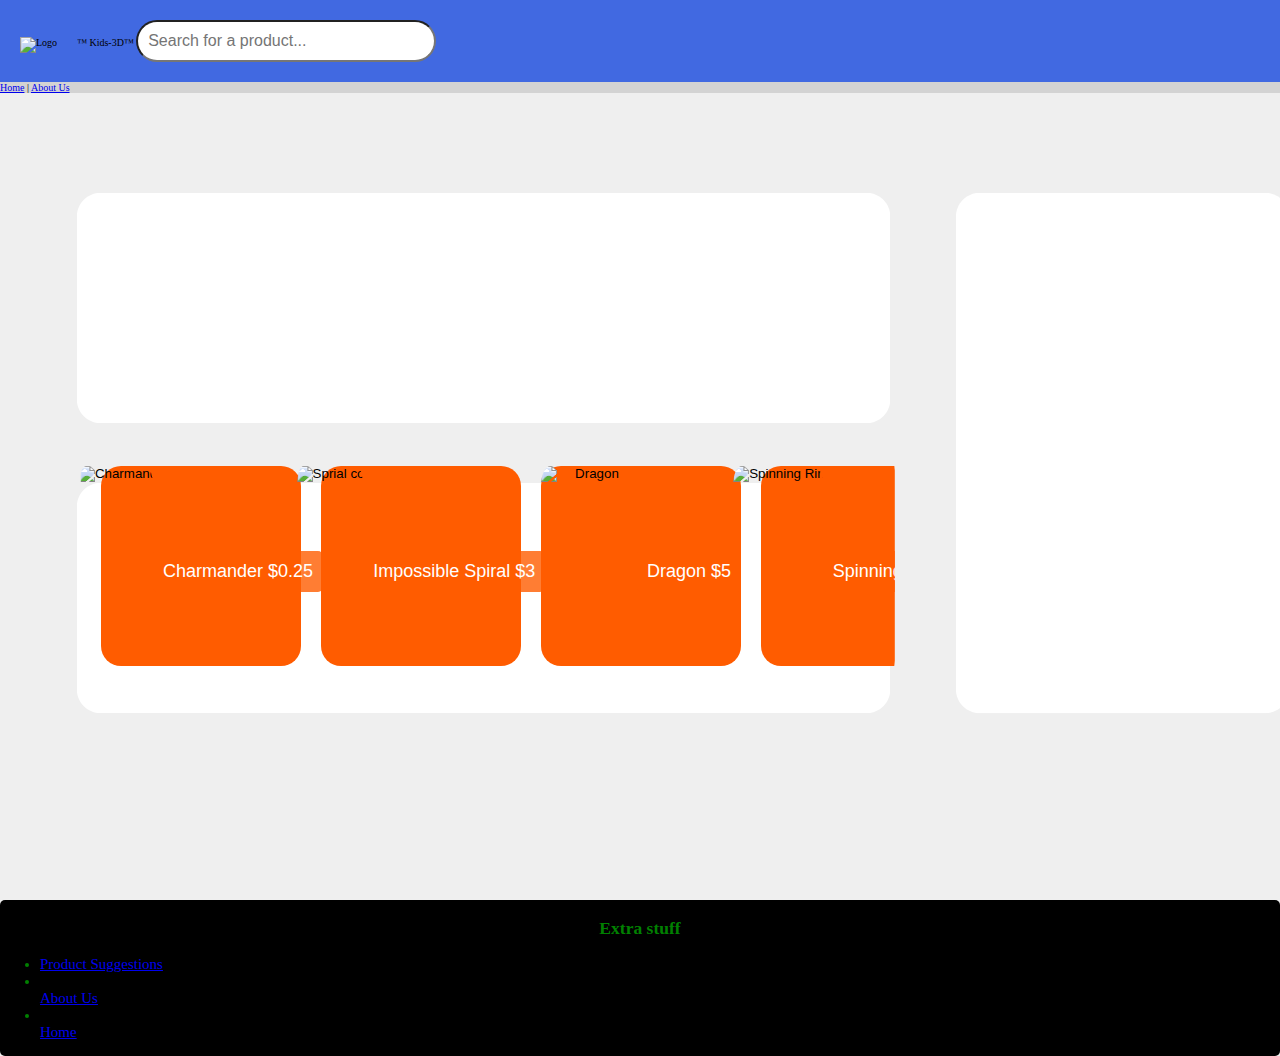
==== index.html @ e3755ed4 "Update index.html" ====
<!DOCTYPE html>
<html>
  <head>
    <meta charset="utf-8">
    <meta name="viewport" content="width=device-width, initial-scale=1">
    <title>Kids-3D™</title>
    <link rel="shortcut icon" type="image/x-icon" href="Kids-3D-logo.png" />
    <link rel="stylesheet" href="overlaytxt.css">
    <link rel="stylesheet" heref="indexescss.css">
  </head>
  <style>
	element.style {
		}
		._7KaXww {
		    height: 0;
		    width: 0;
		}
		._7KaXww, .bFnJ2A {
		    position: absolute;
		}
		user agent stylesheet
		svg:not(:root) {
 		   overflow-clip-margin: content-box;
 		   overflow: hidden;
		}
		._0xkaeQ {
		    pointer-events: auto;
		}
		.DF_utQ {
  		  cursor: auto;
  		  outline: none;
 		   position: absolute;
		}
		._682gpw {
 		   -webkit-touch-callout: none;
 		   -webkit-user-drag: none;
 		   -webkit-tap-highlight-color: transparent;
		}
		._14BoqA {
 		   background-color: #fff;
		    direction: ltr;
 		   position: relative;
		    transform-origin: 0 0;
		}
		.kMDoBQ {
		    --druPZw: 0px;
		    z-index: 0;
		}
		.J_TEEg, .WVSfHg {
		    pointer-events: none;
		}
		.T6XjCg {
		    display: flex;
		    min-height: 100%;
		    min-width: 100%;
		    pointer-events: none;
		}
		.yIDCqA, [tabindex], button {
		    -webkit-tap-highlight-color: transparent;
		}
		.h0_i9w {
		    scrollbar-color: var(--yrvb-A) var(--Tp54Vw);
		}
		style attribute {
		    --2gD2SQ: 48px;
		    --T1_2ug: 0px;
		    --SeBN8g: 0px;
		    --8Dbqsw: 0px;
		}
		.EHoceA #root, .EHoceA .ZHPl4Q, .EHoceA body, html.EHoceA {
		    -webkit-user-select: none;
		    user-select: none;
		}
		#W_Eelw, body, html {
		    height: 100%;
		    margin: 0;
		    overscroll-behavior-x: contain;
		    padding: 0;
		    -webkit-user-select: none;
		    user-select: none;
		    width: 100%;
		}
		.light {
		    --D_rk8Q: linear-gradient(0deg, hsla(0, 0%, 100%, .7) 0%, transparent);
		}
		.light {
		    --Gz-abA: rgba(28, 39, 48, .5);
		}
		.light {
		    --snAkZw: hsla(0, 0%, 100%, .7);
		}
		.light {
		    --xhNO4Q: linear-gradient(90deg, hsla(0, 0%, 100%, .7) 0%, 20%, transparent);
		    --V6yv2g: linear-gradient(270deg, hsla(0, 0%, 100%, .7) 0%, 20%, transparent);
		    --NZqRRQ: rgba(28, 39, 48, .5);
		    --rHZB8Q: #fff;
		    --BSTI8A: rgba(43, 59, 74, .3);
		}
		.light {
		    --j7ZcmQ: #00d9e1;
		    --CduJIw: #00afb5;
		}
		.light {
		    --oqAvaw: url(images/442c46f….png);
		    --x5fGZQ: url(images/dbd21be….png);
		    --agxO6A: url(images/cf87c42….png);
		}
		.light {
		    --8BDQwQ: #ffebd6;
		}
		.light {
		    --SPKO1A: #f6f7f8;
		}
		.light {
		    --CZ9big: #f6f7f8;
		}
		.light {
		    --aKsGUw: #f1ebff;
		}
		.light {
		    --e96txA: url(images/d1320b5….png);
		    --b_fbig: linear-gradient(33deg, #ec9909 30%, #ffebd6 60%);
		    --XnvCFg: hsla(0, 0%, 100%, .9);
		}
		.light {
		    --CNihew: linear-gradient(33deg, #7731d8 30%, #e7dbff 60%);
		    --nVBSCg: url(images/ab98aec….png);
		    --GJ8haA: hsla(0, 0%, 100%, .9);
		    --rQi_Jg: hsla(0, 0%, 100%, .8);
		    --vCimLg: #0d1216;
		    --VmWCzw: linear-gradient(33deg, transparent, transparent 40%, hsla(0, 0%, 100%, .3) 60%);
		    --EtNf3Q: transparent;
		    --qqsFBg: hsla(0, 0%, 100%, .2);
		    --jeINTg: hsla(0, 0%, 100%, .5);
		}
		.light {
		    --qwofNA: #fff;
		    --cO3Q0w: linear-gradient(33deg, #e7dbff 30%, #fff 60%);
		}
		.light {
		    --EanfEg: #fff;
		    --nIQR0w: linear-gradient(33deg, #e7dbff 30%, #fff 60%);
		}
		.light {
		    --y-Cg_Q: #0d1216;
		}
		.light {
		    --vb5SEw: #515154;
		}
		.light {
		    --n7d2mg: #0d1216;
		}
		.light {
		    --HbA14A: colorBlackA07;
		}
		.light {
		    --UDnPkQ: rgba(64, 87, 109, .07);
		    --zrguwg: rgba(57, 76, 96, .15);
		}
		.light {
		    --YFRe5w: url(data:image/svg+xml;charset=utf-8,%3Csvg width='24' height='24' fill='none' xmlns='http://www.w3.org/2000/svg'%3E%3Cpath d='M9.6 5.613C7.91 5.466 6.98 4.874 6.484 3.7c-.179-.423-.304-.917-.384-1.5 0-.1-.1-.2-.2-.2s-.2.1-.2.2c-.08.583-.205 1.077-.384 1.5C4.821 4.874 3.891 5.466 2.2 5.613c-.1 0-.2.1-.2.2s.1.2.2.2c2.1.4 3.2 1.187 3.5 3.387 0 .1.1.2.2.2s.2-.1.2-.2c.3-2.2 1.4-2.987 3.5-3.387.1 0 .2-.1.2-.2s-.1-.2-.2-.2Z' fill='url(%23a)'/%3E%3Cpath d='M19.469 11.865c-4-.8-5.726-2.73-6.526-6.629a.493.493 0 0 0-.474-.371.493.493 0 0 0-.475.376c-.009.006.007-.015 0 0-.8 4-2.625 5.824-6.525 6.624a.5.5 0 0 0 0 1c4 .8 5.717 2.687 6.517 6.587a.493.493 0 0 0 .483.413.493.493 0 0 0 .477-.387c-.005.01.006-.008 0 0 .8-4 2.623-5.813 6.523-6.613a.5.5 0 0 0 0-1Z' fill='url(%23b)'/%3E%3Cpath d='M21.465 5.8c0-.084-.061-.14-.144-.156l-.056-.013c-1.168-.305-1.876-1.024-2.073-2.108a.153.153 0 0 0-.153-.153v.004c-.084 0-.14.062-.156.144l-.013.056c-.305 1.168-1.024 1.876-2.108 2.073a.153.153 0 0 0-.153.153h.004c0 .084.062.14.145.156l.055.013c1.168.305 1.876 1.024 2.073 2.108 0 .084.069.153.153.153v-.004c.084 0 .14-.062.156-.145l.014-.055c.304-1.168 1.023-1.876 2.107-2.073a.15.15 0 0 0 .15-.153Z' fill='url(%23c)'/%3E%3Cpath d='M7.919 18.715c-1-.3-1.582-.782-1.782-1.782a.218.218 0 1 0-.436 0c-.3 1-.782 1.582-1.782 1.782a.218.218 0 0 0 0 .436c1 .3 1.582.782 1.782 1.782a.218.218 0 0 0 .436 0c.3-1 .782-1.582 1.782-1.782a.218.218 0 0 0 0-.436Z' fill='url(%23d)'/%3E%3Cdefs%3E%3ClinearGradient id='a' x1='-7.733' y1='11.576' x2='11.416' y2='31.039' gradientUnits='userSpaceOnUse'%3E%3Cstop stop-color='%2303A5AB'/%3E%3Cstop offset='1' stop-color='%238B3DFF'/%3E%3C/linearGradient%3E%3ClinearGradient id='b' x1='-7.733' y1='11.576' x2='11.416' y2='31.039' gradientUnits='userSpaceOnUse'%3E%3Cstop stop-color='%2303A5AB'/%3E%3Cstop offset='1' stop-color='%238B3DFF'/%3E%3C/linearGradient%3E%3ClinearGradient id='c' x1='-7.733' y1='11.576' x2='11.416' y2='31.039' gradientUnits='userSpaceOnUse'%3E%3Cstop stop-color='%2303A5AB'/%3E%3Cstop offset='1' stop-color='%238B3DFF'/%3E%3C/linearGradient%3E%3ClinearGradient id='d' x1='-7.733' y1='11.576' x2='11.416' y2='31.039' gradientUnits='userSpaceOnUse'%3E%3Cstop stop-color='%2303A5AB'/%3E%3Cstop offset='1' stop-color='%238B3DFF'/%3E%3C/linearGradient%3E%3C/defs%3E%3C/svg%3E);
		    --Kf_hKg: none;
		    --Go5Hrg: -6px -3px 12px rgba(0, 196, 204, .25), 6px 3px 12px rgba(141, 57, 250, .25);
		}
		.light {
		    --wq7VLw: rgba(57, 76, 96, .15);
		    --P6VXWA: hsla(0, 0%, 100%, .5);
		    --MxVKpA: hsla(0, 0%, 100%, .9);
		    --p0BMkw: #fff;
		    --ERxfBQ: #e0e2e6;
		}
		.light {
		    --rcnktA: colorBlackA07;
		}
		.light {
		    --6fu6Ag: rgba(64, 87, 109, .07);
		    --SWnEqQ: rgba(57, 76, 96, .15);
		}
		.light {
		    --OqTewQ: hsla(0, 0%, 100%, .07);
		}
		.light {
		    --vteRtQ: none;
		    --Q_fs-g: invert(1) hue-rotate(180deg);
		    --7j7O0g: brightness(0%);
		    --k_Fm9g: var(--Shm3YQ);
		    --slkaig: none;
		    --DK-Ctg: 8px;
		    --pfuTkQ: 0;
		}
		.light {
		    --hjrzCw: none;
		}
		.light {
		    --LGUFNA: #e1e4e7;
		    --1l4jNQ: 0.4;
		    --RY1XQg: 0.7;
		}
		.light {
		    --iFeuNg: #e1e4e7;
		    --wlik6g: 0.4;
		    --dy3KDw: 0.7;
		}
		.light {
		    --cR8R_Q: rgba(57, 76, 96, .15);
		    --G7JkQw: hsla(0, 0%, 100%, .5);
		    --nv-r5A: hsla(0, 0%, 100%, .9);
		}
		.light {
		    --XmZqVA: #cee2ff;
		    --SYTTzA: #dae9ff;
		    --DlcAfQ: 1.0;
		    --PRmPWg: 0.7;
		    --zKOrEA: 0.7;
		}
		.light {
		    --4PEc8w: #cee2ff;
		    --8twhFg: #dae9ff;
		    --B95T_w: 1.0;
		    --U2mrHg: 0.7;
		    --8Yg6gg: 0.7;
		}
		.light {
		    --51nG7w: invert(1);
		}
		.light {
		    --91N9zw: #f1ebff;
		    --Opux1g: hsla(0, 0%, 100%, .95);
		}
		.light {
		    --469ipw: invert(1);
		}
		.light {
		    --qmdvjg: rgba(13, 18, 22, .7);
		    --fo9YIQ: #fff;
		}
		.light {
		    ---fgEEw: #fff;
		    --W-poKw: #f0f1f5;
		}
		.dark, .light {
		    --HAa96Q: #f0f1f5;
		    --VawcEg: #252627;
		}
		.light {
		    --8wYsnw: rgba(64, 87, 109, .07);
		    --nHUWkg: #e7dbff;
		    --m2CRgQ: rgba(57, 76, 96, .15);
		    --twItFw: #8b3dff;
		}
		.light {
		    --FHnWYg: rgba(64, 87, 109, .07);
		    --SuKFuQ: #e7dbff;
		    --7CxaGA: rgba(57, 76, 96, .15);
		    --PDDvww: #8b3dff;
		}
		.light {
		    --y8qVRg: #fafafa;
		}
		.light {
		    --wNUDMQ: #8b3dff;
		}
		.light {
		    --bwK4wg: transparent;
		}
		.dark, .light {
		    --Q-Zx_A: rgba(13, 18, 22, 0);
		}
		.light {
		    --5NfOIA: darken;
		}
		.light {
		    --Xnb3LQ: none;
		}
		.light {
		    --D6saiQ: linear-gradient(90deg, #b1b8ce, #bcc3d9);
		    --DoCKeg: linear-gradient(90deg, #73e1e9, #88e8ef);
		    --JQIIug: linear-gradient(90deg, #db7bff, #e5a0ff);
		}
		.light {
		    --N-sFSA: #f6f7f8;
		    --scYTHw: #f1ebff;
		}
		.light {
		    --OfEFkQ: rgba(53, 71, 90, .2);
		}
		.light {
		    --E84qoQ: #f1ebff;
		}
		.light {
		    --3WukYQ: #f6f7f8;
		}
		.light {
		    --rKKCIw: radial-gradient(circle at 100% 100%, hsla(0, 0%, 100%, 0) 4px, #fff 0), radial-gradient(circle at 100% 0, hsla(0, 0%, 100%, 0) 4px, #fff 0);
		    --f11p8Q: radial-gradient(circle at 0 100%, hsla(0, 0%, 100%, 0) 4px, #fff 0), radial-gradient(circle at 0 0, hsla(0, 0%, 100%, 0) 4px, #fff 0);
		}
		.light {
		    --9xVOfQ: #fff;
		}
		.light {
		    --rO_HDg: none;
		    --kKwG6g: 1;
		}
		.light {
		    --fIufgg: 0.45;
		}
		.light {
		    --d717UQ: 0.45;
		}
		.light {
		    --0WKNEA: #000;
		}
		.light {
		    --ca2hZw: rgba(57, 76, 96, .15);
		}
		.light {
		    --S9mRgw: #f6f7f8;
		}
		.light {
		    --iteO7w: none;
		    --kLlVRA: 1;
		}
		.dark, .light {
		    --nXnqsA: #8b3dff;
		}
		.light {
		    --LSc_AQ: none;
		}
		.light {
		    --cyL5dA: none;
		}
		.light {
		    --I51Nrg: none;
		}
		.light {
		    --U9jWjQ: none;
		}
		.light {
		    --OmFJCw: #fff;
		}
		.light {
		    --MzZj1g: none;
		}
		.light {
		    --yFNydg: rgba(53, 71, 90, .2);
		}
		.light {
		    --6DgMdQ: 0.45;
		    --eu46bQ: rgba(57, 76, 96, .15);
		}
		.light {
		    --wWgyLw: #f6f7f8;
		}
		.light {
		    --pDEiUA: rgba(28, 39, 48, .5);
		}
		.light {
		    --uz36wg: rgba(43, 59, 74, .3);
		    --J5qhlg: rgba(36, 49, 61, .4);
		    --sc8YpQ: 0px 0px 1px rgba(64, 87, 109, .07), 0px 2px 2px rgba(43, 59, 74, .3);
		}
		.light {
		    --c0UyoQ: 0 0 0 1px rgba(64, 87, 109, .07), 0 0 8px 0 rgba(57, 76, 96, .15);
		    --7mVY-Q: 0 0 0 1px rgba(64, 87, 109, .07), 0 0 8px 0 rgba(57, 76, 96, .15);
		    --ozux8A: 0 0 0 1px rgba(64, 87, 109, .07), 0 0 8px 0 rgba(57, 76, 96, .15);
		    --aUkm1A: 0 0 0 1px rgba(64, 87, 109, .07), 0 0 8px 0 rgba(57, 76, 96, .15);
		}
		.light {
		    --mhXVmQ: 0 0 0 1px rgba(64, 87, 109, .07), 0 0 8px 0 rgba(57, 76, 96, .15);
		    --lq6ZjA: 0 0 0 1px rgba(64, 87, 109, .07), 0 0 8px 0 rgba(57, 76, 96, .15);
		    --sTmP_A: 0 0 0 1px rgba(64, 87, 109, .07), 0 0 8px 0 rgba(57, 76, 96, .15);
		    --xbFLow: 0 0 0 1px rgba(64, 87, 109, .07), 0 0 8px 0 rgba(57, 76, 96, .15);
		}
		.light {
		    --WRSB_g: rgba(17, 23, 29, .6);
		}
		.light {
		    --CqW5JQ: rgba(28, 39, 48, .5);
		}
		.light {
		    --1hfp2Q: rgba(28, 39, 48, .5);
		}
		.light {
		    --jQvPrA: rgba(43, 59, 74, .3);
		    --tkosDw: rgba(28, 39, 48, .5);
		}
		.light {
		    --EnqqwA: none;
		}
		.light {
		    --bX5JUg: none;
		}
		.light {
		    --81EgTw: var(--KtXlRg);
		    --1Xz_0w: var(--QADODw);
		    --CGFmLQ: var(--Shm3YQ);
		    --5OhYmA: var(--z7Xq7A);
		}
		.light {
		    --VsFRFg: rgba(64, 87, 109, .04);
		}
		.dark, .light {
		    --lWjjYA: var(--Tp54Vw);
		    --MDbtTg: var(--4RaSjg);
		}
		.light {
		    --lLIt9w: linear-gradient(#fff, #fff) padding-box, linear-gradient(to bottom right, #00c4cc, #8b3dff) border-box;
		}
		.light {
		    --2lyf3Q: #f0f1f5;
		}
		.light {
		    --FzoXNQ: #f0f1f5;
		}
		.light {
		    --6wnRSA: rgba(74, 46, 126, .15);
		}
		.light {
		    --gJAqkA: hsla(0, 0%, 100%, .5);
		}
		.NLNUrA, .light {
		    --aLGhxQ: rgba(43, 59, 74, .3);
		    --YmTBtQ: rgba(28, 39, 48, .5);
		    --fToZQg: hsla(0, 0%, 100%, .3);
		}
		.light {
		    --GoAooA: #f5f0fe;
		    --Uhgt1Q: #eef5fc;
		    ---mghVQ: linear-gradient(180deg, #f5f0fe, #eef5fc);
		    --wh70Rg: rgba(74, 46, 126, .15);
		    --P0E6lw: 0px;
		    --XalmXw: transparent;
		    --5NEHmA: var(--wlsoXA);
		}
		.light {
		    --iXacOw: #f0f1f5;
		    --BKx0jQ: rgba(165, 112, 255, .2);
		}
		.light {
		    --pu8pYg: #f6f7f8;
		}
		.dark, .light {
		    --WtdsxA: rgba(13, 18, 22, 0);
		    --uisghA: rgba(36, 49, 61, .4);
		    --BrfoLQ: rgba(13, 18, 22, 0);
		    --F1cn_g: rgba(13, 18, 22, .7);
		    --62oSOA: hsla(0, 0%, 100%, .7);
		    --Gxihsg: #fff;
		}
		.light {
		    --Xj4qXA: 0.07;
		    --CAzrpw: 0.025;
		}
		.light {
		    --Wc1zKQ: rgba(64, 87, 109, .07);
		}
		.light {
		    --wlsoXA: 0px 0px 0px 1px rgba(64, 87, 109, .04), 0px 6px 20px -4px rgba(64, 87, 109, .3);
		    --ej6pBg: 0px 0px 0px 1px rgba(64, 87, 109, .04), 0px 12px 40px -8px rgba(64, 87, 109, .3);
		    --3LGewA: 0px 0px 0px 1px rgba(64, 87, 109, .04), 0px 2px 4px -1px rgba(64, 87, 109, .3);
		}
		.light {
		    --xpFk1A: #f6f7f8;
		}
		.light {
		    --4h-m_A: light;
		    --Zpa-KA: #00c4cc;
		    --eGVbng: #8b3dff;
		    --M5_pvA: #7731d8;
		    --boKKWg: #612dae;
		    --oqurdw: rgba(64, 87, 109, .07);
		    --d1p99w: #fff;
		    --17LfHw: rgba(36, 49, 61, .4);
		    --EgWgfg: rgba(13, 18, 22, 0);
		    --X3--Zg: rgba(64, 87, 109, .07);
		    --xfy86Q: rgba(57, 76, 96, .15);
		    --p53f_Q: rgba(13, 18, 22, 0);
		    --REcY5g: #0d1216;
		    --XajtPQ: rgba(36, 49, 61, .4);
		    --FVk7Ew: rgba(165, 112, 255, .15);
		    --2-zmYA: rgba(165, 112, 255, .15);
		    --ySYdsQ: rgba(165, 112, 255, .2);
		    --aMXh3A: rgba(64, 87, 109, .07);
		    --_RN1Dg: #612dae;
		    --8fGzbw: rgba(36, 49, 61, .4);
		    --ob8tTA: rgba(13, 18, 22, 0);
		    --MghLXQ: rgba(64, 87, 109, .07);
		    --3R4u8w: rgba(57, 76, 96, .15);
		    --TwiLcg: rgba(13, 18, 22, 0);
		    --QeQ0Dw: #0d1216;
		    --TZOI7A: rgba(36, 49, 61, .4);
		    --SZMkXA: rgba(165, 112, 255, .15);
		    --1zesEA: rgba(165, 112, 255, .15);
		    --AMxRgw: rgba(165, 112, 255, .2);
		    --BZ60Jw: rgba(64, 87, 109, .07);
		    --8Ex5gA: #612dae;
		    --spIP2A: rgba(36, 49, 61, .4);
		    --KtXlRg: rgba(17, 23, 29, .6);
		    --QADODw: rgba(13, 18, 22, .7);
		    --kTBxcw: rgba(13, 18, 22, .86);
		    --HxK_kw: rgba(17, 23, 29, .6);
		    --6u-yJQ: #fff;
		    --J0YKvA: hsla(0, 0%, 100%, .7);
		    --yrvb-A: rgba(57, 76, 96, .15);
		    --nwNs8w: rgba(43, 59, 74, .3);
		    ---tf09g: rgba(57, 76, 96, .15);
		    --x0GzuQ: rgba(57, 76, 96, .15);
		    --VfoYEg: #fff;
		    --nbAwww: hsla(0, 0%, 100%, .5);
		    --Shm3YQ: rgba(64, 87, 109, .07);
		    --z7Xq7A: rgba(57, 76, 96, .15);
		    --m9sa8w: rgba(53, 71, 90, .2);
		    --aj4L_w: rgba(64, 87, 109, .07);
		    --pj2xMA: #0d1216;
		    --3YOFOw: rgba(36, 49, 61, .4);
		Show all properties (72 more)
		}
		.theme {
		    color-scheme: var(--4h-m_A);
		}
		html {
		    font-size: 62.5%;
		}
		@supports (height:env(safe-area-inset-top)) {
		    html {
		        --safe-area-inset-top: env(safe-area-inset-top);
		        --safe-area-inset-bottom: env(safe-area-inset-bottom);
		        --safe-area-inset-left: env(safe-area-inset-left);
		        --safe-area-inset-right: env(safe-area-inset-right);
		    }
		}
		html {
		    --safe-area-inset-top: 0px;
		    --safe-area-inset-bottom: 0px;
		    --safe-area-inset-left: 0px;
		    --safe-area-inset-right: 0px;
		}
		::-webkit-scrollbar-track {
			background: transparent; /* Hide the track background */
		}
		::-webkit-scrollbar-button {
			display: none; /* Hide the arrows */
		}
    .product {
      display: flex;
      flex-direction: column; /* Stack the image and text vertically */
      justify-content: center; /* Center vertically */
      align-items: center; /* Center horizontally */
      width: 200px;
      height: 200px;
      border-radius: 10%;
      background-color: #ff5c00; /* Button background color */
      border: none; /* Remove default border */
      padding: 0; /* Remove any default padding */
      box-sizing: border-box; /* Make sure padding doesn't affect the layout */
    }

    .product:hover {
      box-shadow: 6px 6px 5px 0px rgba(0, 0, 0, 0.5);
    }

    #content {
      width: 100%; /* Make it take up the full width of the button */
      height: 100%; /* Make it take up the full height of the button */
      display: flex;
      justify-content: center;
      align-items: center;
    }

    #content img {
      width: 100%; /* Make image take up the full width of the container */
      height: 100%; /* Make image fill the height as well */
      object-fit: cover; /* Ensures image covers the area without distortion */
      border-radius: 10%; /* Match button's rounded corners */
    }

    .text-overlay {
      text-align: center; /* Center text */
      color: #ffffff;
      font-size: 18px; /* Adjust font size */
      padding: 10px;
      background-color: rgba(255, 92, 0, 0.8); /* Semi-transparent background */
      border-radius: 5px;
      margin-top: 10px; /* Add some space between the image and the text */
    }

    .bottom-box {
      text-align: left; /* Center text */
      color: green; /* White text */
      font-size: 15px; /* Adjust font size */
      background-color: rgb(0, 0, 0); /* Semi-transparent background */
      border-radius: 5px;
      margin-top: auto;
      position: absolute;
      width: 100%;
      top: 100%;
    }

    #search-bar {
      margin: 20px 0;
      width: 300px;
      padding: 10px;
      font-size: 16px;
    }

    .hidden {
      display: none;
    }

    #product-container {
      display: flex;
      gap: 20px;
      overflow-x: scroll; /* Allow horizontal scrolling for the product list */
      white-space: nowrap; /* Prevent content from wrapping */
      padding: 20px;
      border-radius: 25px;
    }
  
    body {
      background-color: #efefef;
    }
  </style>
  <body>
    <div style="position: fixed; background-color: #4169e1; text-color: grey; width: 100%; left: 0px; top: 0px; z-index: 1;">
      <img
        src="Kids-3D-logo.png"
        alt="Logo"
        style="width: 50px;
        height: 50px;
        padding: 20px;
        vertical-align: center;
        "
      >™ Kids-3D™
      <input
        type="search"
        id="search-bar"
        placeholder="Search for a product..."
        style="
          border-radius: 50px;
          top: 50%;
          right: 50%
          background-color: #f2f0ef"
      >
      <br><div
        style="
          position: fixed;
          background-color: rgb(211, 211, 211);
          text-color: grey;
          white-space: nowrap;
          width: 100%"
      >
        <a href="index.html">Home</a> | <a href="about-us.html">About Us</a>
      </div>
    </div>
    <br><br>
    <div class="_mXnjA" lang="en" style="width: 1366px; height: 768px;">
	  	<div class="_6t4CHA _682gpw" style="touch-action: pan-x pan-y pinch-zoom;">
	  		<div class="a26Xuw">
			  	<div class="fbzKiw" style="background: rgb(244, 244, 244);">
		  		</div>
	  		</div>
	  	</div>
	  	<div style="position: absolute; top: 76.8px; left: 76.8px; width: 1212.4px; height: 614.4px;">
	  	</div>
	  	<div class="DF_utQ _682gpw _0xkaeQ" style="touch-action: pan-x pan-y pinch-zoom; width: 813.557px; height: 230.4px; transform: translate(76.8px, 460.8px);">
	  		<div style="position: absolute; top: 0px; left: 0px; transform-origin: 0px 0px; height: 230.4px; width: 813.557px; transform: scale(1);">
	  			<div class="hWv4NA" style="width: 813.557px; height: 230.4px; margin-left: 0px; margin-top: 0px;">
		  			<svg class="_7KaXww">
				  		<defs>
				  			<clipPath id="__id0">
			  					<path d="M26.666666680000002,0L877.28555028,0C892.0131436,0 903.9522169200001,11.93907336 903.95221696,26.666666680000002L903.95221696,229.33333332C903.9522169200001,244.06092664 892.0131436,256 877.28555028,256L26.666666680000002,256C11.93907336,256 0,244.06092664 0,229.33333332L0,26.666666680000002C0,11.93907336 11.93907336,0 26.666666680000002,0Z">
			  					</path>
			  				</clipPath>
				  		</defs>
				  	</svg>
				  	<div class="bFnJ2A _7vS1Yw _682gpw" style="clip-path: url(&quot;#__id0&quot;); background: rgb(255, 255, 255); width: 903.952px; height: 256px; transform: scale(0.9, 0.9); transform-origin: 0px 0px; touch-action: pan-x pan-y pinch-zoom;">
				  	</div>
			  	</div>
		  	</div>
	  	</div>
	  	<div class="DF_utQ _682gpw _0xkaeQ" style="touch-action: pan-x pan-y pinch-zoom; width: 813.557px; height: 230.4px; transform: translate(76.8px, 170.752px);">
		  	<div style="position: absolute; top: 0px; left: 0px; transform-origin: 0px 0px; height: 230.4px; width: 813.557px; transform: scale(1);">
			  	<div class="hWv4NA" style="width: 813.557px; height: 230.4px; margin-left: 0px; margin-top: 0px;">
			  		<svg class="_7KaXww">
				  		<defs>
					  		<clipPath id="__id1">
					  			<path d="M26.666666680000002,0L877.28555028,0C892.0131436,0 903.9522169200001,11.93907336 903.95221696,26.666666680000002L903.95221696,229.33333332C903.9522169200001,244.06092664 892.0131436,256 877.28555028,256L26.666666680000002,256C11.93907336,256 0,244.06092664 0,229.33333332L0,26.666666680000002C0,11.93907336 11.93907336,0 26.666666680000002,0Z">
						  		</path>
					  		</clipPath>
						</defs>
				  	</svg>
			  		<div class="bFnJ2A _7vS1Yw _682gpw" style="clip-path: url(&quot;#__id1&quot;); background: rgb(255, 255, 255); width: 903.952px; height: 256px; transform: scale(0.9, 0.9); transform-origin: 0px 0px; touch-action: pan-x pan-y pinch-zoom;">
			  		</div>
			  	</div>
				<div class="_0yZ6Qg N0VbIw" style="top: 0px; left: 0px; width: 813.557px; height: 230.4px; padding: 4px; pointer-events: none; justify-content: center;">
					<div lang="en" class="AdBbhQ hGbcYA rLWGlw">
						<p class="cgHgbA nxe3IQ Xp24Nw PanoWQ" style="font-family: &quot;YAFdJjTk5UU 0&quot;, _fb_, auto; font-size: 18.6667px; color: rgb(0, 0, 0); line-height: 26px; letter-spacing: 0em; --pY_8zA: 0; text-transform: none; --oJepFA: 0; --uYCVzQ: none; list-style-type: none;">
							<span class="OYPEnA" style="font-weight: 400; font-style: normal; color: rgb(0, 0, 0); font-kerning: none; text-decoration: none;" id="product-container">
								<a onclick="charmanderselected()">
									<button id="charmander" class="product">
										<div class="image-container" id="content">
										        <img src="Charmander.png" alt="Charmander" hover="Charmander">
										        <div class="text-overlay">Charmander $0.25</div>
										</div>
									</button>
								</a>
								<a onclick="impossiblespiralselected()">
									<button id="impossible-spiral" class="product">
										<div class="image-container" id="content">
										        <img src="Placeholder.png" alt="Sprial cone" hover="Impossible Spiral">
										        <div class="text-overlay">Impossible Spiral $3</div>
										</div>
									</button>
								</a>
								<a onclick="dragonselected()">
									<button id="dragon" class="product">
										<div class="image-container" id="content">
										        <img src="Placeholder.png" alt="Dragon" hover="Dragon">
										        <div class="text-overlay">Dragon $5</div>
										</div>
									</button>
								</a>
								<a onclick="spinningringsselected()">
									<button id="spinning-rings" class="product">
										<div class="image-container" id="content">
										        <img src="Placeholder.png" alt="Spinning Rings" hover="Spinning Rings">
											<div class="text-overlay">Spinning Rings $3</div>
										</div>
									</button>
								</a>
								<a onclick="infinitycubeselected()">
									<button id="infinity-cube" class="product">
										<div class="image-container" id="content">
										        <img src="Placeholder.png" alt="Infinity Cube" hover="Infinity Cube">
            										<div class="text-overlay">Infinity Cube $3</div>
          									</div>
        								</button>
      								</a>
      								<a onclick="elephantselected()">
        								<button id="elephant" class="product">
          									<div class="image-container" id="content">
            										<img src="Placeholder.png" alt="Elephant" hover="Elephant">
            										<div class="text-overlay">Elephant $35</div>
          									</div>
        								</button>
      								</a>
							</span>
						</p>
					</div>
				</div>
		  	</div>
	  	</div>
	  	<div class="DF_utQ _682gpw _0xkaeQ" style="touch-action: pan-x pan-y pinch-zoom; width: 333.31px; height: 520.448px; transform: translate(955.89px, 170.752px);">
		  	<div style="position: absolute; top: 0px; left: 0px; transform-origin: 0px 0px; height: 520.448px; width: 333.31px; transform: scale(1);">
		  		<div class="hWv4NA" style="width: 333.31px; height: 520.448px; margin-left: 0px; margin-top: 0px;">
			  		<svg class="_7KaXww">
			  			<defs>
			  				<clipPath id="__id2">
			  					<path d="M18.43328713275751,0L237.56671287268384,0C247.7471362341702,0 256.0000000054414,8.252863771271166 256.0000000054414,18.43328713275751L256.0000000054414,381.29893717386636C256.0000000054414,391.47936053535267 247.7471362341702,399.73222430662383 237.56671287268384,399.73222430662383L18.43328713275751,399.73222430662383C8.252863771271166,399.73222430662383 0,391.47936053535267 0,381.29893717386636L0,18.43328713275751C0,8.252863771271166 8.252863771271166,0 18.43328713275751,0Z">
			  					</path>
			  				</clipPath>
			  			</defs>
		  			</svg>
		  			<div class="bFnJ2A _7vS1Yw _682gpw" style="clip-path: url(&quot;#__id2&quot;); background: rgb(255, 255, 255); width: 256px; height: 399.732px; transform: scale(1.30199, 1.30199); transform-origin: 0px 0px; touch-action: pan-x pan-y pinch-zoom;">
	  				</div>
	  			</div>
		  	</div>
		  </div>
    </div>
    <script>
      function charmanderselected() {
        localStorage.setItem("productselected", "Charmander")
        localStorage.setItem("productextrainfo", 'ALERT: THIS PRODUCT WILL GO OFFSALE SOON!!! (like a month maybe)')
        window.location.href = "Products/Purchase"
      }
      function impossiblespiralselected() {
        localStorage.setItem("productselected", "Impossible Spiral")
        localStorage.setItem("productextrainfo", "This spiral is a mezmorizing fidget.")
        window.location.href = "Products/Purchase.html"
      }
      function dragonselected() {
        localStorage.setItem("productselected", "Dragon")
        localStorage.setItem("productextrainfo", "This is a very fun articulated dragon.")
        window.location.href = "Products/Purchase.html"
      }
      function spinningringsselected() {
        localStorage.setItem("productselected", "Spinning Rings")
        localStorage.setItem("productextrainfo", "This ring with rings inside are very fun to play with. (the fidget will come out not turning smoothly but the more you spin it it will turn smoother.)")
        window.location.href = "Products/Purchase.html"
      }
      function infinitycubeselected() {
        localStorage.setItem("productselected", "Infinity Cube")
        localStorage.setItem("productextrainfo", "This infinity cube is super fun.")
        window.location.href = "Products/Purchase.html"
      }
      function elephantselected() {
        localStorage.setItem("productselected", "Elephant")
        localStorage.setItem("productextrainfo", "This elephants joints are fully articulated.")
        window.location.href = "Products/Purchase.html"
      }
    </script>
    <script>
      // Grab the search bar and products
      const searchBar = document.getElementById('search-bar');
      const products = document.querySelectorAll('#product-container .product');

      // Add an input listener to filter products
      searchBar.addEventListener('input', (e) => {
        const searchText = e.target.value.toLowerCase();

        products.forEach((product) => {
          const productName = product.querySelector('.text-overlay').innerText.toLowerCase();
  
          // Check if product name matches search text
          if (productName.includes(searchText)) {
            product.classList.remove('hidden'); // Show product
          } else {
            product.classList.add('hidden'); // Hide product
          }
        });
      });
    </script>
    <div class="bottom-box">
      <h3 style="text-align: center;">Extra stuff</h3>
      <ul>
        <li><a href="https://docs.google.com/forms/d/1TCJfudEbrAHJ5CreiEG-nOKQk4aJjmuoz8W2c_fvNLY/">Product Suggestions</a></li>
        <li><br><a href="about-us.html">About Us</a></li>
        <li><br><a href="index.html">Home</a></li>
      </ul>
    </div>
  </body>
</html>
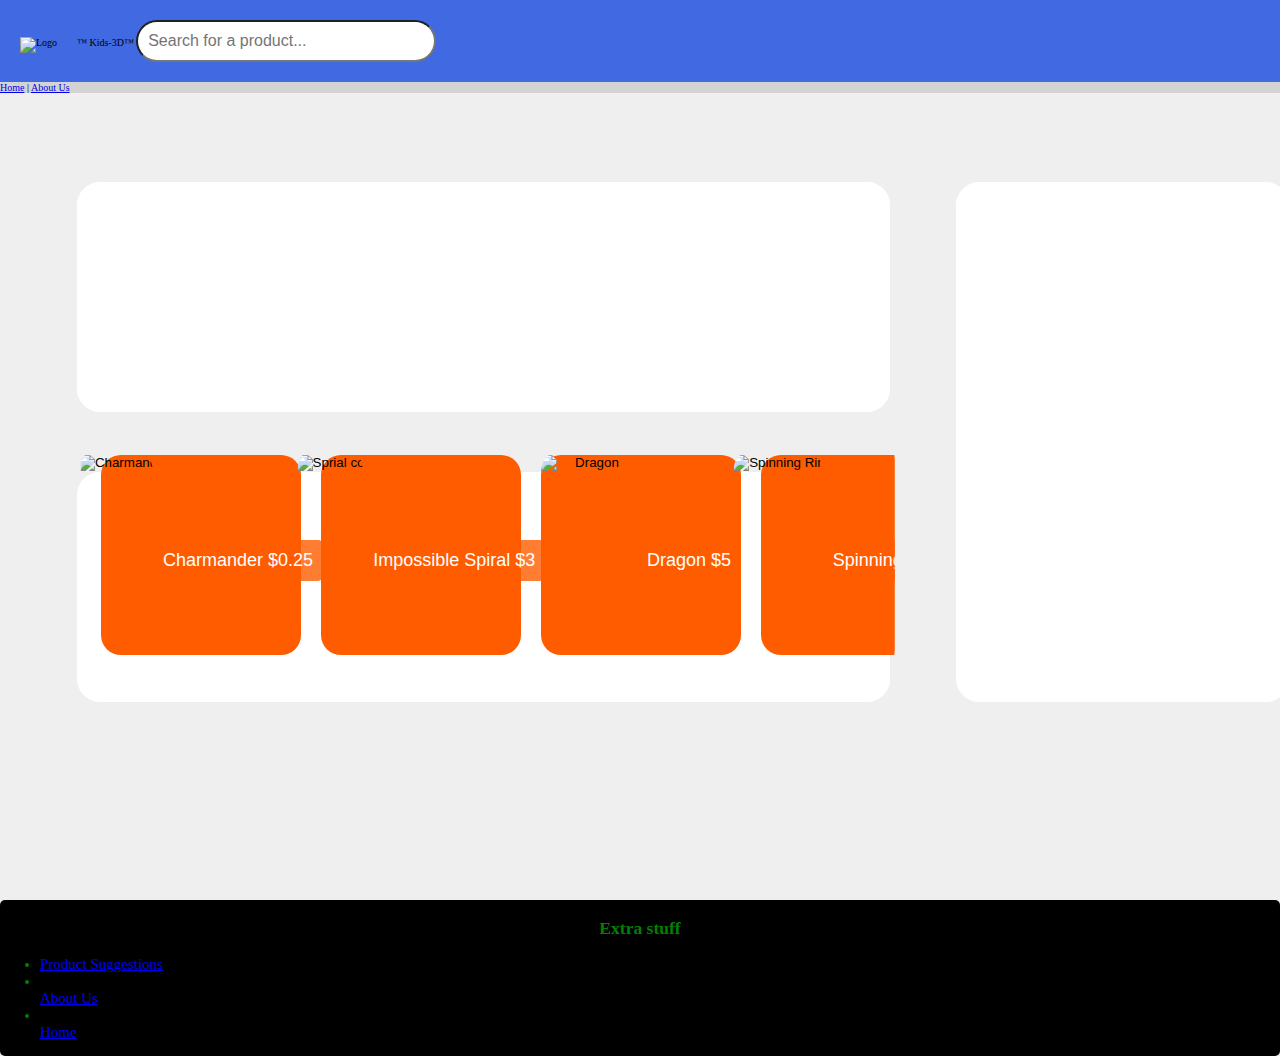
==== commit 8dc1ea3c: "Update index.html" ====
--- a/index.html
+++ b/index.html
@@ -652,7 +652,7 @@
         <a href="index.html">Home</a> | <a href="about-us.html">About Us</a>
       </div>
     </div>
-    <br><br>
+    <br>
     <div class="_mXnjA" lang="en" style="width: 1366px; height: 768px;">
 	  	<div class="_6t4CHA _682gpw" style="touch-action: pan-x pan-y pinch-zoom;">
 	  		<div class="a26Xuw">
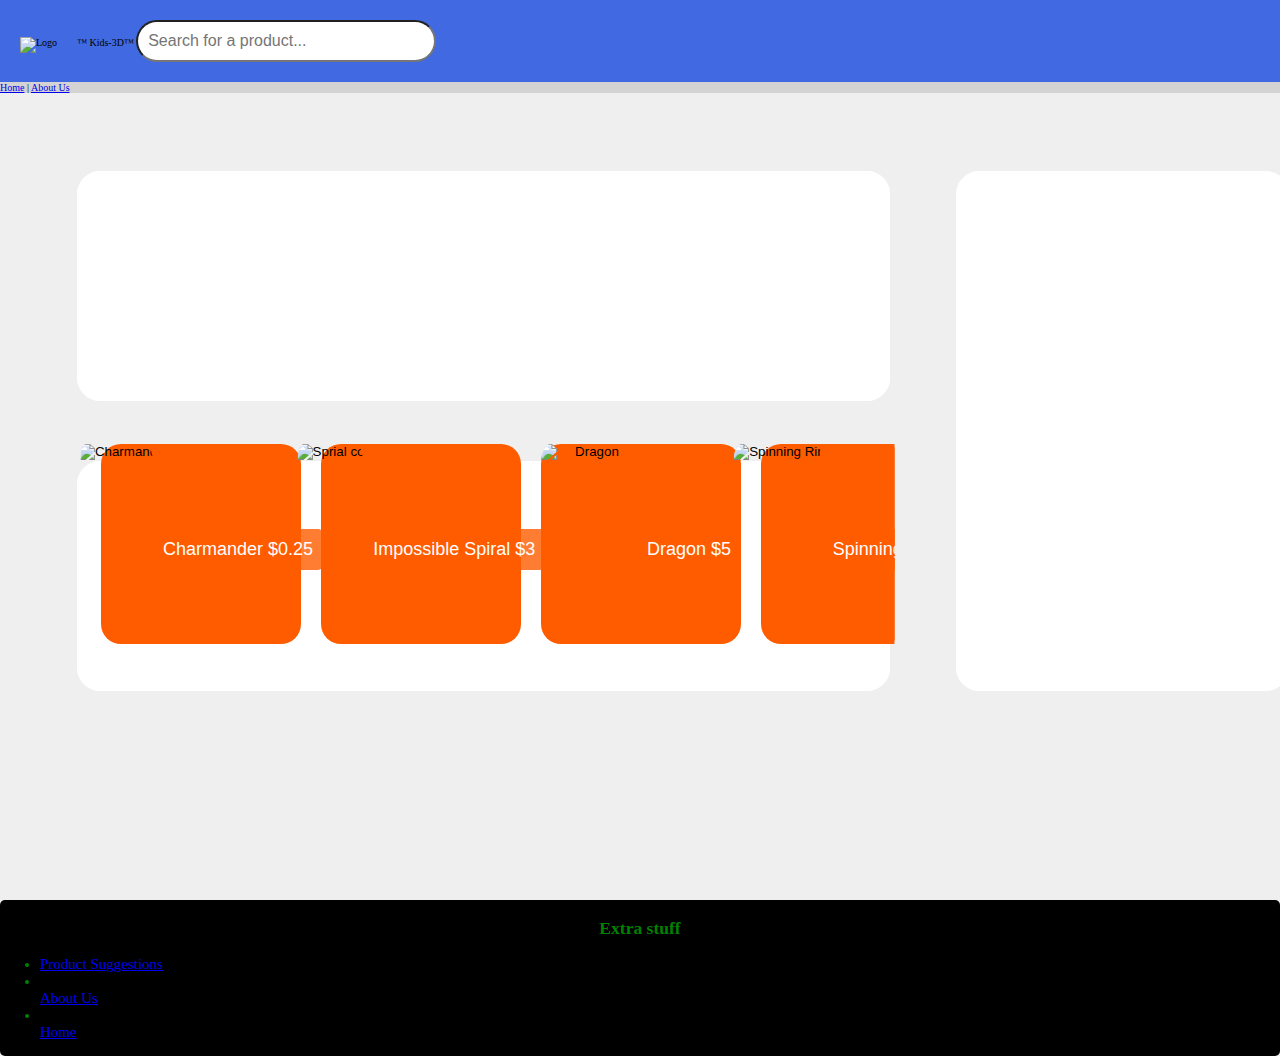
==== commit 7b31d464: "Update index.html" ====
--- a/index.html
+++ b/index.html
@@ -652,7 +652,6 @@
         <a href="index.html">Home</a> | <a href="about-us.html">About Us</a>
       </div>
     </div>
-    <br>
     <div class="_mXnjA" lang="en" style="width: 1366px; height: 768px;">
 	  	<div class="_6t4CHA _682gpw" style="touch-action: pan-x pan-y pinch-zoom;">
 	  		<div class="a26Xuw">
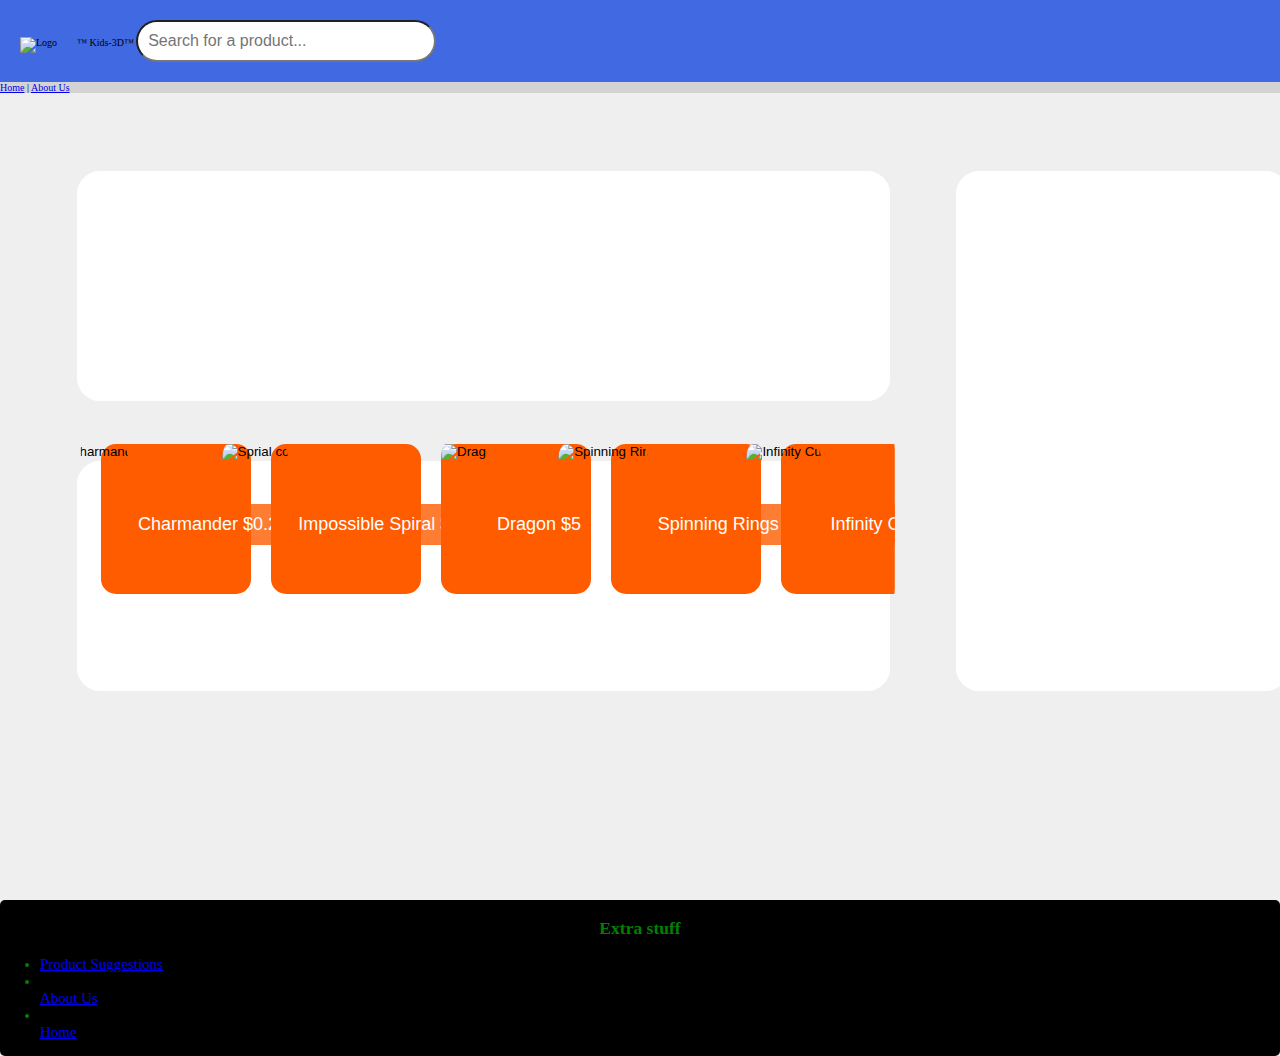
==== commit 668b975d: "Update index.html" ====
--- a/index.html
+++ b/index.html
@@ -546,12 +546,12 @@
       flex-direction: column; /* Stack the image and text vertically */
       justify-content: center; /* Center vertically */
       align-items: center; /* Center horizontally */
-      width: 200px;
-      height: 200px;
+      width: 150px;
+      height: 150px;
       border-radius: 10%;
       background-color: #ff5c00; /* Button background color */
       border: none; /* Remove default border */
-      padding: 0; /* Remove any default padding */
+      padding: 0px; /* Remove any default padding */
       box-sizing: border-box; /* Make sure padding doesn't affect the layout */
     }
 
@@ -766,6 +766,7 @@
 		  	</div>
 		  </div>
     </div>
+    <br>
     <script>
       function charmanderselected() {
         localStorage.setItem("productselected", "Charmander")
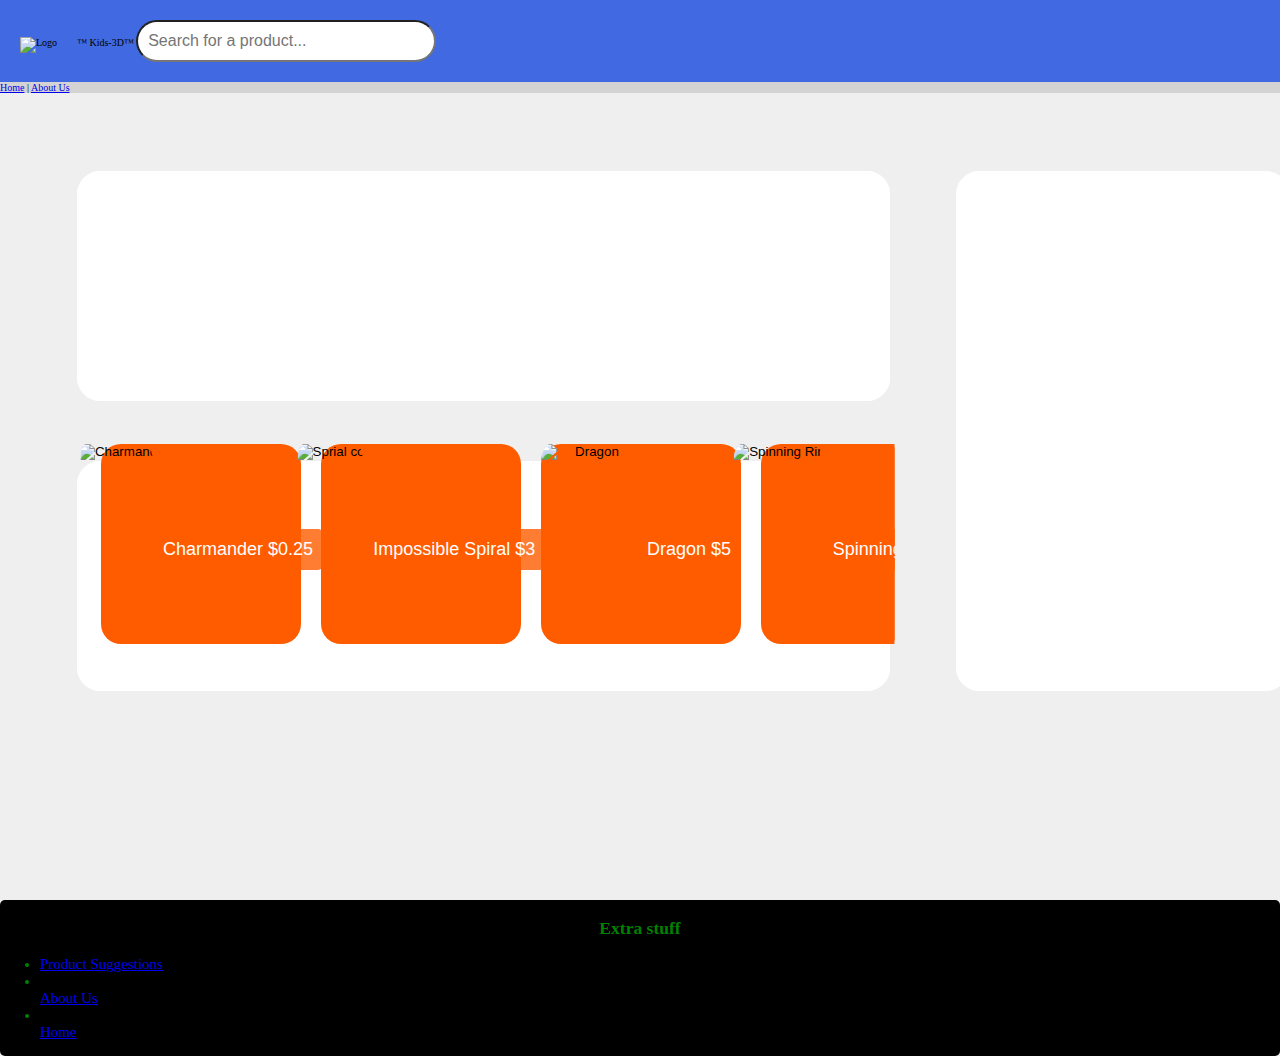
==== commit 1bf7c8b0: "Update index.html" ====
--- a/index.html
+++ b/index.html
@@ -546,13 +546,14 @@
       flex-direction: column; /* Stack the image and text vertically */
       justify-content: center; /* Center vertically */
       align-items: center; /* Center horizontally */
-      width: 150px;
-      height: 150px;
+      width: 200px;
+      height: 200px;
       border-radius: 10%;
       background-color: #ff5c00; /* Button background color */
       border: none; /* Remove default border */
       padding: 0px; /* Remove any default padding */
       box-sizing: border-box; /* Make sure padding doesn't affect the layout */
+      top: 50%;
     }
 
     .product:hover {
